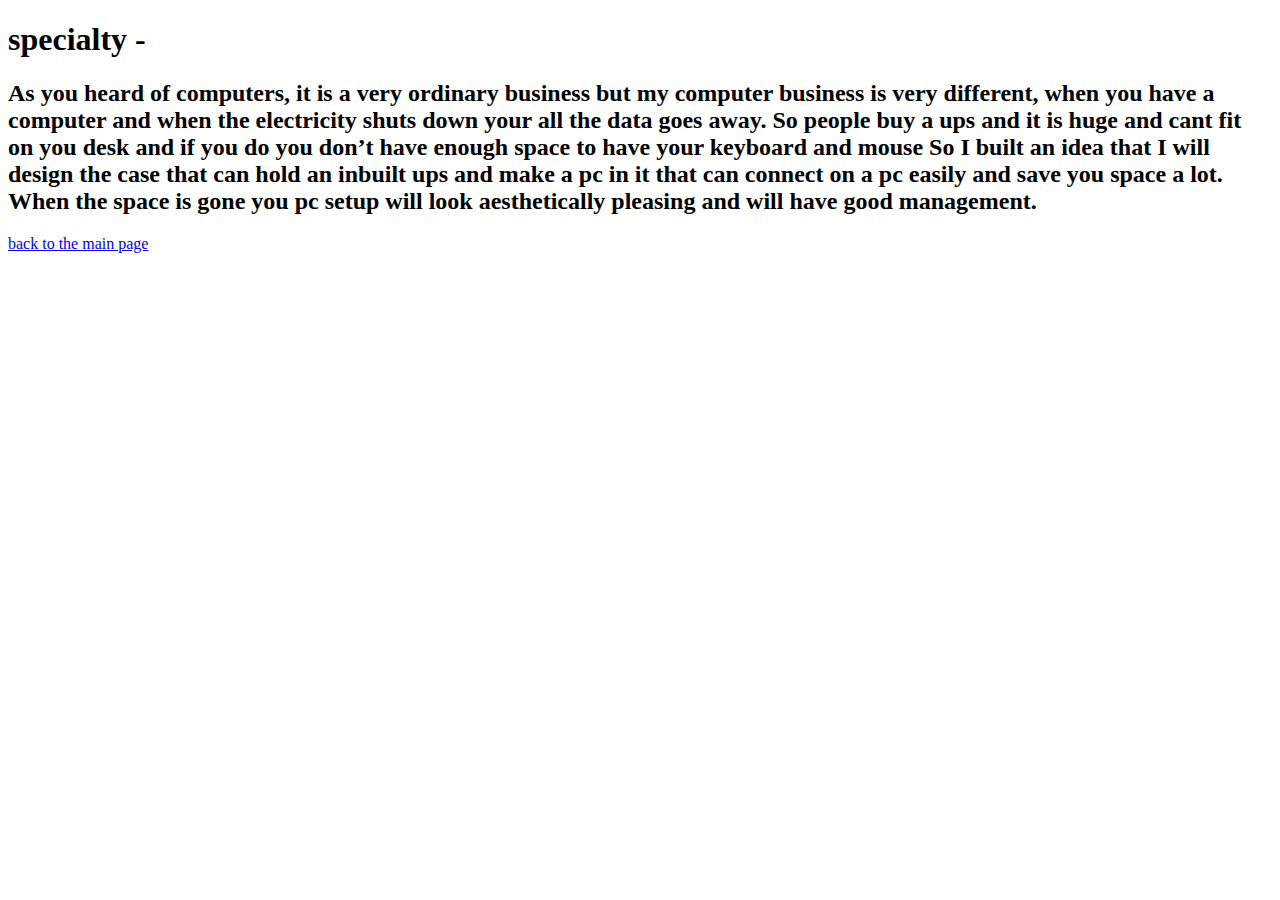
==== text3.html @ f9c4512a "Add files via upload" ====
<!DOCTYPE html>
<html>
    <head>
        <h1>
specialty -

        </h1>
        <h2>As you heard of computers, it is a very ordinary business but my computer business 
            is very different, when you have a computer and when the electricity shuts down your 
            all the data goes away.  So people buy a ups and it is huge and cant fit on you desk 
            and if you do you don’t have enough space to have your keyboard and mouse

            So I built an idea that I will design the case that can hold an inbuilt ups and make a pc 
            in it that can connect on a pc easily and save you space a lot.
            When the space is gone you pc setup will look aesthetically pleasing and will have 
            good management.</h2>
        <a href="text2.html">back to the main page </a>


    </head>










</html>
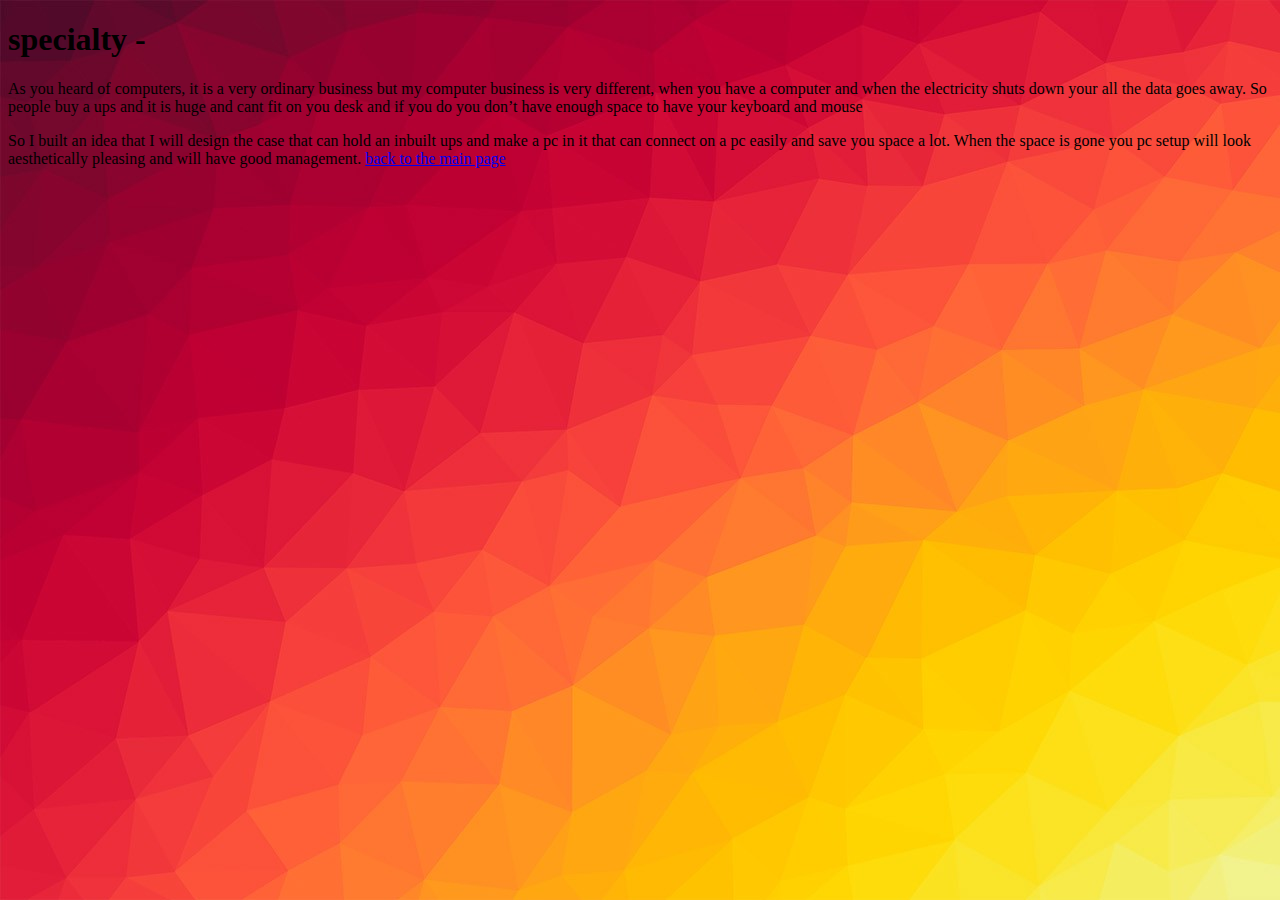
==== commit 35df69a8: "Add files via upload" ====
--- a/text3.html
+++ b/text3.html
@@ -1,21 +1,27 @@
 <!DOCTYPE html>
 <html>
+    <style>
+        body {
+          background-image: url('custom.jpg');
+        }
+        </style>
     <head>
         <h1>
 specialty -
 
         </h1>
-        <h2>As you heard of computers, it is a very ordinary business but my computer business 
+        <p>As you heard of computers, it is a very ordinary business but my computer business 
             is very different, when you have a computer and when the electricity shuts down your 
             all the data goes away.  So people buy a ups and it is huge and cant fit on you desk 
             and if you do you don’t have enough space to have your keyboard and mouse
-
+        </p>
+            <p1>
             So I built an idea that I will design the case that can hold an inbuilt ups and make a pc 
             in it that can connect on a pc easily and save you space a lot.
             When the space is gone you pc setup will look aesthetically pleasing and will have 
-            good management.</h2>
-        <a href="text2.html">back to the main page </a>
-
+            good management.</p1>
+        <a href="index.html">back to the main page </a>
+      
 
     </head>
 
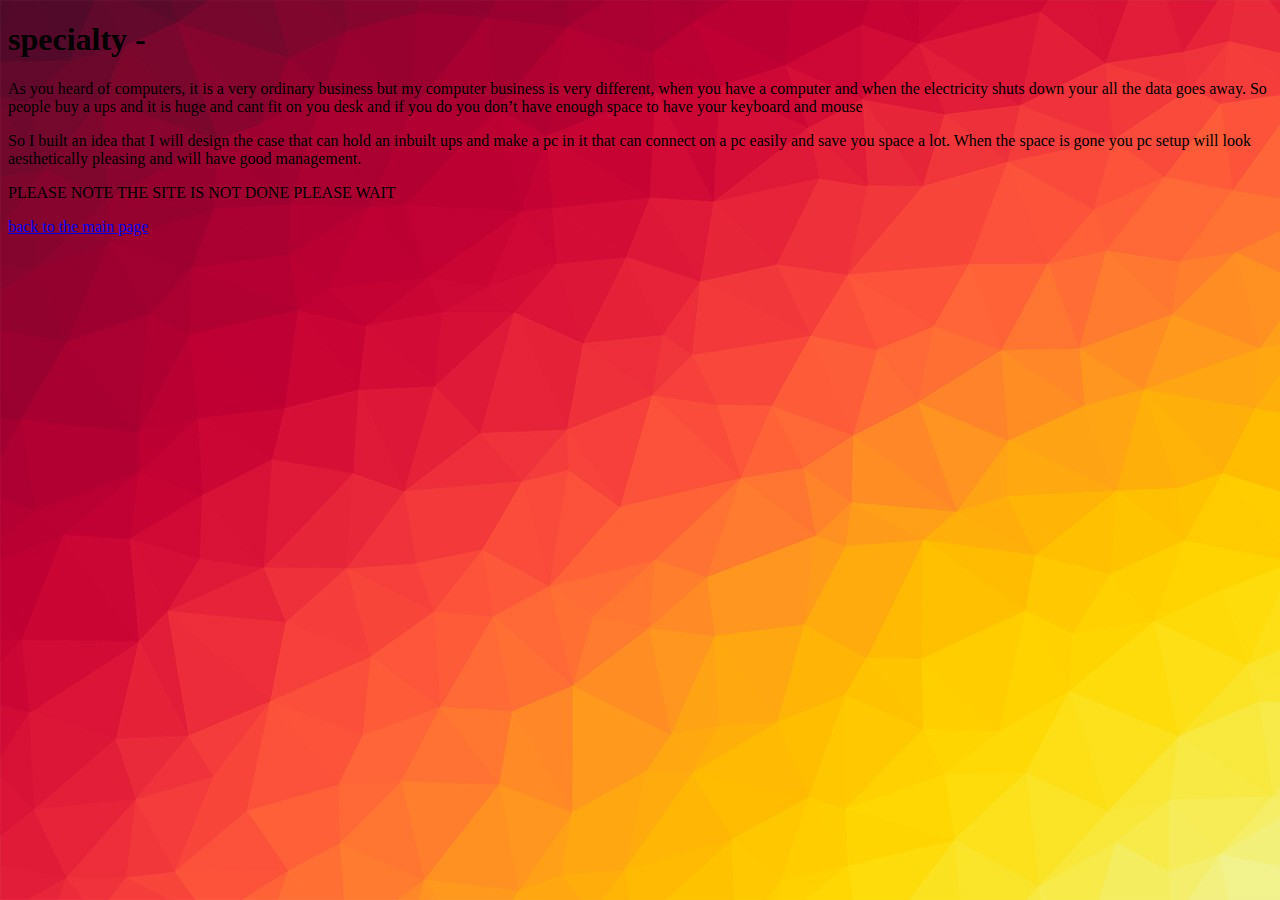
==== commit 8c286b59: "Add files via upload" ====
--- a/text3.html
+++ b/text3.html
@@ -20,6 +20,9 @@
             in it that can connect on a pc easily and save you space a lot.
             When the space is gone you pc setup will look aesthetically pleasing and will have 
             good management.</p1>
+            <p>
+                PLEASE NOTE THE SITE IS NOT DONE PLEASE WAIT
+            </p>
         <a href="index.html">back to the main page </a>
       
 
